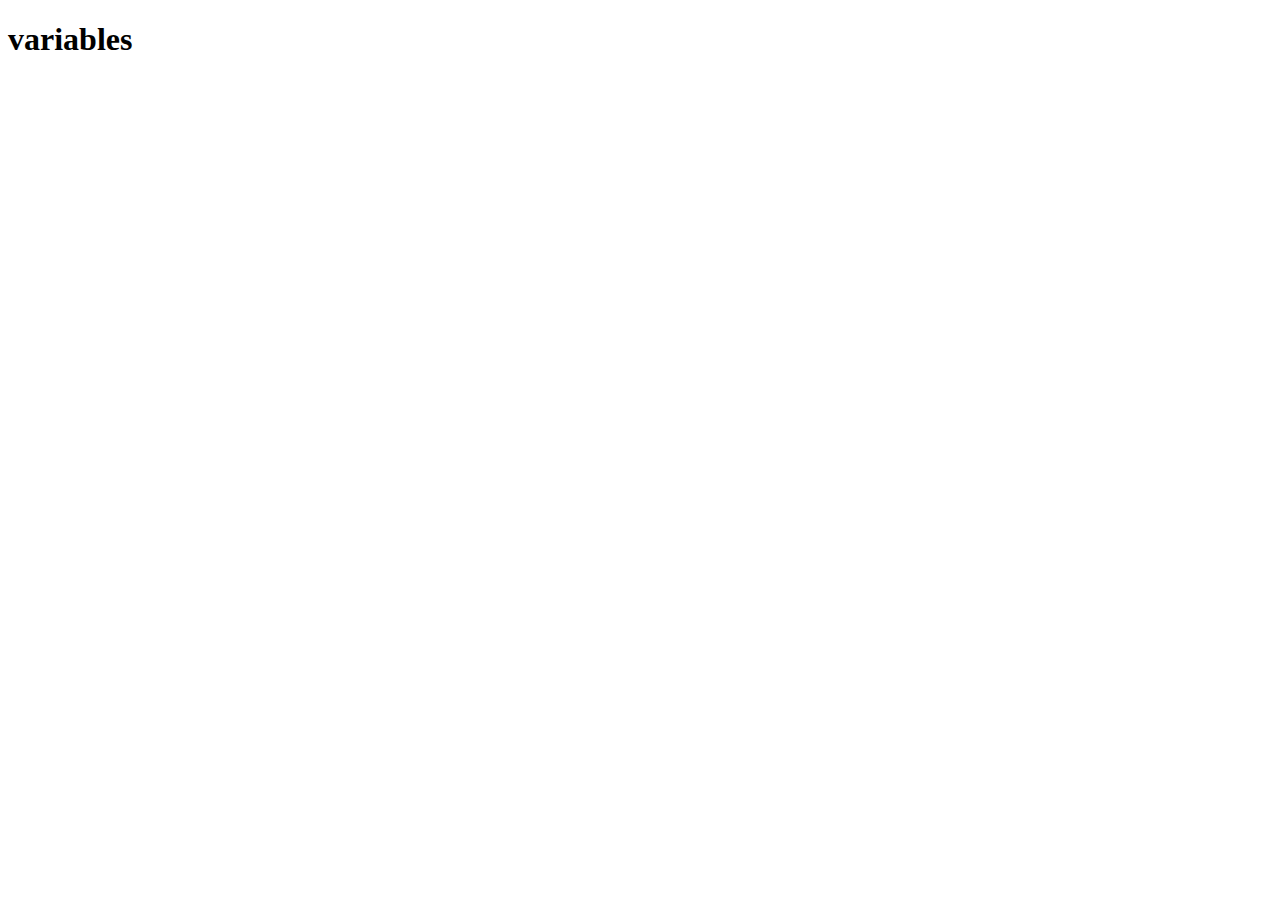
==== js/index.html @ ead1f667 "html-css-js" ====
<!DOCTYPE html>
<html lang="en">
<head>
    <meta charset="UTF-8">
    <meta name="viewport" content="width=device-width, initial-scale=1.0">
    <title>Document</title>
</head>
<body>
    <h1>variables</h1>
    <p></p>
<!-- <script src="./1-variables.js"></script> -->
<script src="./8-scope.js"></script>

</body>
</html>
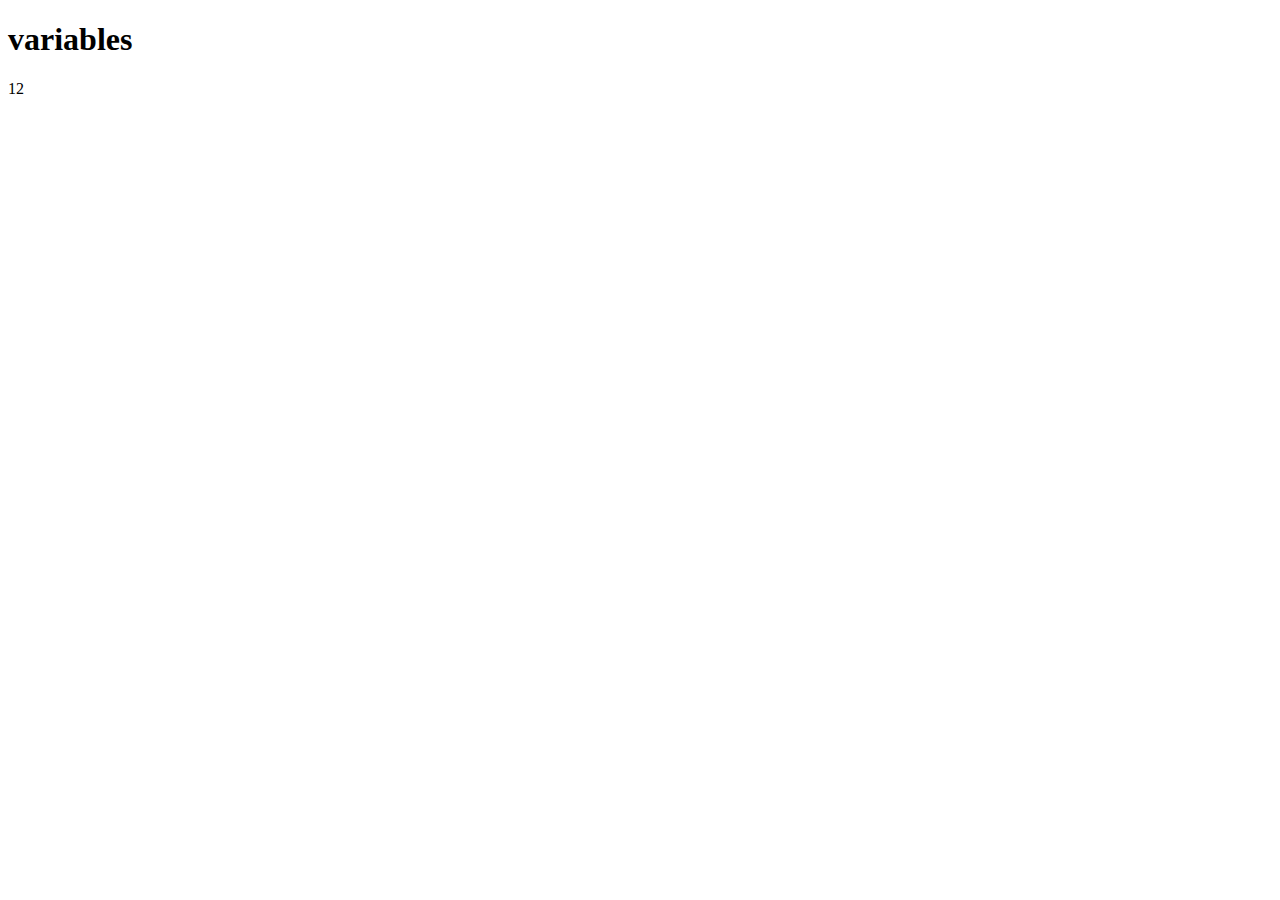
==== commit 342ccdb9: "update heading" ====
--- a/js/index.html
+++ b/js/index.html
@@ -7,7 +7,7 @@
 </head>
 <body>
     <h1>variables</h1>
-    <p></p>
+    <p>12</p>
 <!-- <script src="./1-variables.js"></script> -->
 <script src="./8-scope.js"></script>
 
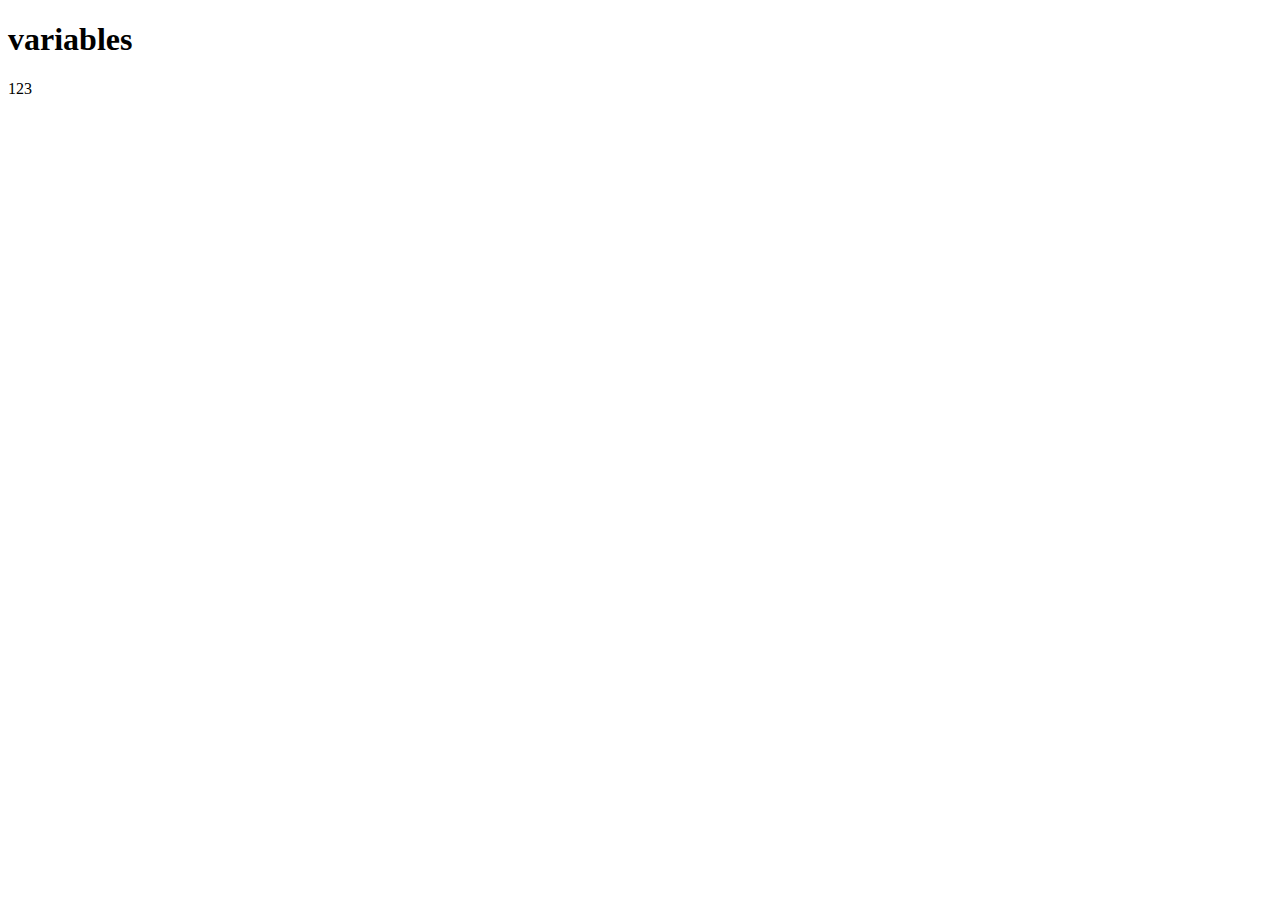
==== commit e6f08767: "html-css-js" ====
--- a/js/index.html
+++ b/js/index.html
@@ -7,9 +7,9 @@
 </head>
 <body>
     <h1>variables</h1>
-    <p>12</p>
+    <p>123</p>
 <!-- <script src="./1-variables.js"></script> -->
-<script src="./8-scope.js"></script>
+<script src="./9-if-else.js"></script>
 
 </body>
 </html>